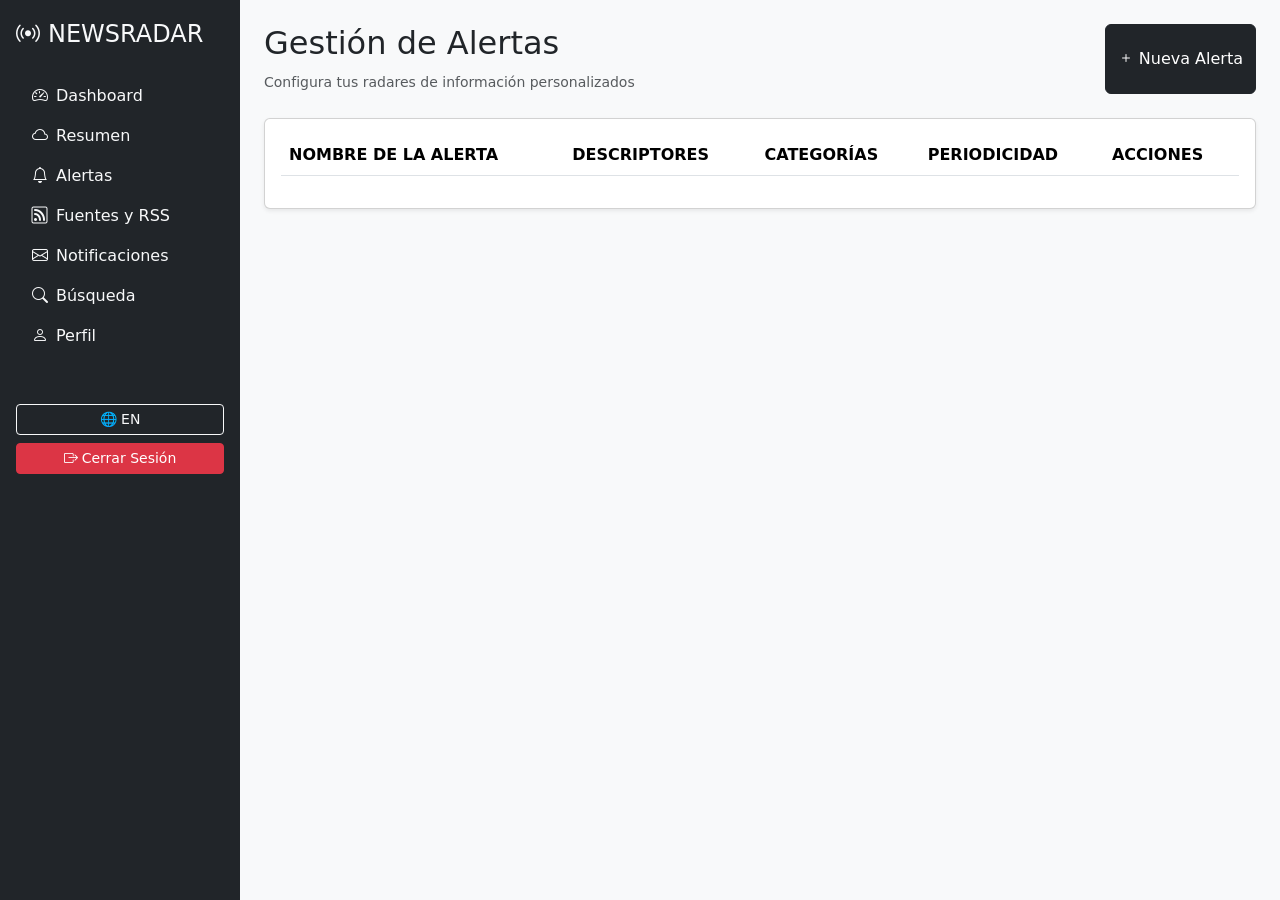
==== newsradar_api/app/static/alerts.html @ c40fee0e "feat: panel de gestion de alertas con creacion, edicion y sugerencias IA (#25)" ====
<!DOCTYPE html>
<html lang="es">
<head>
    <meta charset="UTF-8">
    <title>NewsRadar — Alertas</title>
    <link href="https://cdn.jsdelivr.net/npm/bootstrap@5.3.2/dist/css/bootstrap.min.css" rel="stylesheet">
    <link href="https://cdn.jsdelivr.net/npm/bootstrap-icons@1.11.1/font/bootstrap-icons.css" rel="stylesheet">
    <link rel="stylesheet" href="/static/css/styles.css">
</head>
<body>
    <div class="d-flex">
        <nav id="sidebar" class="bg-dark text-light p-3" style="width:240px;min-height:100vh;">
            <div class="d-flex align-items-center mb-4"><i class="bi bi-broadcast me-2 fs-4"></i><h4 class="mb-0">NEWSRADAR</h4></div>
            <ul class="nav flex-column">
                <li class="nav-item"><a href="/static/dashboard.html" class="nav-link text-light"><i class="bi bi-speedometer2 me-2"></i><span data-i18n="dashboard">Dashboard</span></a></li>
                <li class="nav-item"><a href="/static/wordcloud.html" class="nav-link text-light"><i class="bi bi-cloud me-2"></i><span data-i18n="resumen">Resumen</span></a></li>
                <li class="nav-item"><a href="/static/alerts.html" class="nav-link text-light active"><i class="bi bi-bell me-2"></i><span data-i18n="alerts">Alertas</span></a></li>
                <li class="nav-item"><a href="/static/sources.html" class="nav-link text-light"><i class="bi bi-rss me-2"></i><span data-i18n="sources">Fuentes y RSS</span></a></li>
                <li class="nav-item"><a href="/static/notifications.html" class="nav-link text-light"><i class="bi bi-envelope me-2"></i><span data-i18n="notifications">Notificaciones</span></a></li>
                <li class="nav-item"><a href="/static/search.html" class="nav-link text-light"><i class="bi bi-search me-2"></i><span data-i18n="search">Búsqueda</span></a></li>
                <li class="nav-item"><a href="/static/profile.html" class="nav-link text-light"><i class="bi bi-person me-2"></i><span data-i18n="profile">Perfil</span></a></li>
            </ul>
            <div class="mt-auto pt-5">
                <button class="btn btn-sm btn-outline-light w-100 mb-2" onclick="toggleLanguage()">🌐 <span id="lang-btn">EN</span></button>
                <button class="btn btn-sm btn-danger w-100" onclick="logout()"><i class="bi bi-box-arrow-right me-1"></i><span data-i18n="logout">Cerrar Sesión</span></button>
            </div>
        </nav>

        <main class="flex-grow-1 p-4 bg-light">
            <div class="d-flex justify-content-between mb-4">
                <div>
                    <h2 data-i18n="alerts_title">Gestión de Alertas</h2>
                    <small class="text-muted" data-i18n="alerts_sub">Configura tus radares de información personalizados</small>
                </div>
                <button class="btn btn-dark" onclick="openAlertModal()" id="btn-new-alert">
                    <i class="bi bi-plus"></i> <span data-i18n="new_alert">Nueva Alerta</span>
                </button>
            </div>

            <div class="card shadow-sm">
                <div class="card-body">
                    <table class="table">
                        <thead>
                            <tr>
                                <th data-i18n="alert_name">NOMBRE DE LA ALERTA</th>
                                <th data-i18n="descriptors">DESCRIPTORES</th>
                                <th data-i18n="categories">CATEGORÍAS</th>
                                <th data-i18n="cron">PERIODICIDAD</th>
                                <th data-i18n="actions">ACCIONES</th>
                            </tr>
                        </thead>
                        <tbody id="alerts-table"></tbody>
                    </table>
                </div>
            </div>
        </main>
    </div>

    <!-- Modal Crear/Editar Alerta -->
    <div class="modal fade" id="alertModal" tabindex="-1">
        <div class="modal-dialog">
            <div class="modal-content">
                <div class="modal-header">
                    <h5 class="modal-title" data-i18n="create_alert">CREAR NUEVA ALERTA</h5>
                    <button type="button" class="btn-close" data-bs-dismiss="modal"></button>
                </div>
                <div class="modal-body">
                    <form id="alert-form">
                        <input type="hidden" id="alert-id">
                        <div class="mb-3">
                            <label class="form-label" data-i18n="alert_name">NOMBRE DE LA ALERTA</label>
                            <input type="text" class="form-control" id="alert-name" required>
                        </div>
                        <div class="mb-3">
                            <label class="form-label" data-i18n="descriptors_csv">DESCRIPTORES (separados por coma)</label>
                            <input type="text" class="form-control" id="alert-descriptors" placeholder="IA, robotica, chips" required>
                            <button type="button" class="btn btn-sm btn-outline-secondary mt-2" onclick="suggestSynonyms()">
                                <i class="bi bi-magic"></i> <span data-i18n="suggest">Sugerir sinónimos (IA)</span>
                            </button>
                            <div id="synonym-suggestions" class="mt-2"></div>
                        </div>
                        <div class="mb-3">
                            <label class="form-label" data-i18n="cron_label">PERIODICIDAD (CRON)</label>
                            <input type="text" class="form-control" id="alert-cron" placeholder="0 */6 * * *" value="0 */6 * * *" required>
                        </div>
                        <div class="mb-3">
                            <label class="form-label" data-i18n="categories">CATEGORÍAS</label>
                            <select class="form-select" id="alert-category">
                                <option value="">— ninguna —</option>
                            </select>
                        </div>
                        <div class="mb-3">
                            <div class="form-check"><input class="form-check-input" type="checkbox" id="notify-email" checked><label class="form-check-label" data-i18n="notify_email">Notificar por correo</label></div>
                            <div class="form-check"><input class="form-check-input" type="checkbox" id="notify-inbox" checked><label class="form-check-label" data-i18n="notify_inbox">Notificar al buzón</label></div>
                        </div>
                    </form>
                </div>
                <div class="modal-footer">
                    <button class="btn btn-light" data-bs-dismiss="modal" data-i18n="cancel">CANCELAR</button>
                    <button class="btn btn-dark" onclick="saveAlert()" data-i18n="save_alert">GUARDAR ALERTA</button>
                </div>
            </div>
        </div>
    </div>

    <script src="https://cdn.jsdelivr.net/npm/bootstrap@5.3.2/dist/js/bootstrap.bundle.min.js"></script>
    <script src="/static/js/i18n.js"></script>
    <script src="/static/js/api.js"></script>
    <script src="/static/js/alerts.js"></script>
</body>
</html>
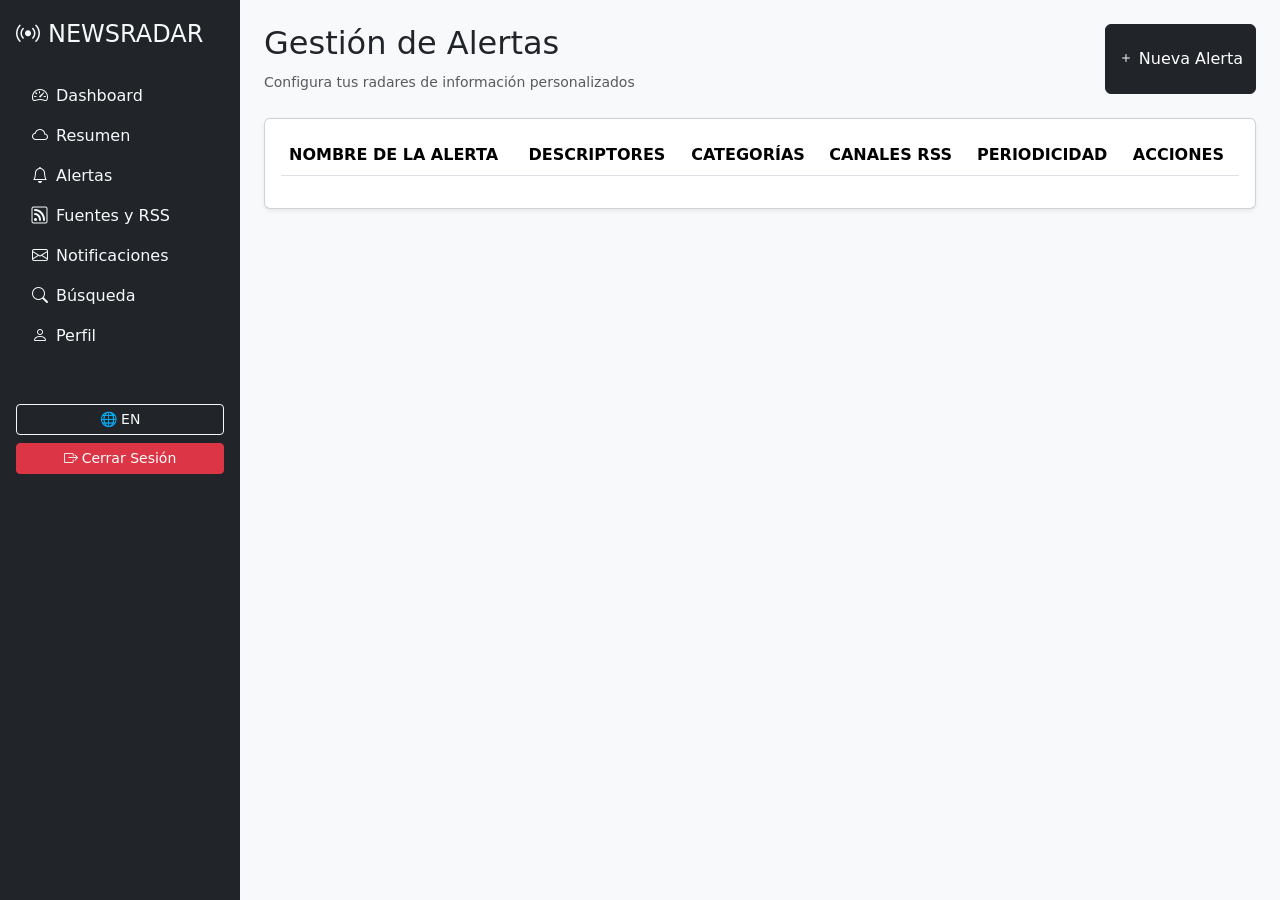
==== commit 850c9588: "Mejoras UI y soporte pruebas manuales RSS" ====
--- a/newsradar_api/app/static/alerts.html
+++ b/newsradar_api/app/static/alerts.html
@@ -45,6 +45,7 @@
                                 <th data-i18n="alert_name">NOMBRE DE LA ALERTA</th>
                                 <th data-i18n="descriptors">DESCRIPTORES</th>
                                 <th data-i18n="categories">CATEGORÍAS</th>
+                                <th>CANALES RSS</th>
                                 <th data-i18n="cron">PERIODICIDAD</th>
                                 <th data-i18n="actions">ACCIONES</th>
                             </tr>
@@ -90,6 +91,10 @@
                             </select>
                         </div>
                         <div class="mb-3">
+                            <label class="form-label">CANALES RSS</label>
+                            <select class="form-select" id="alert-rss-channels" multiple size="5"></select>
+                        </div>
+                        <div class="mb-3">
                             <div class="form-check"><input class="form-check-input" type="checkbox" id="notify-email" checked><label class="form-check-label" data-i18n="notify_email">Notificar por correo</label></div>
                             <div class="form-check"><input class="form-check-input" type="checkbox" id="notify-inbox" checked><label class="form-check-label" data-i18n="notify_inbox">Notificar al buzón</label></div>
                         </div>
